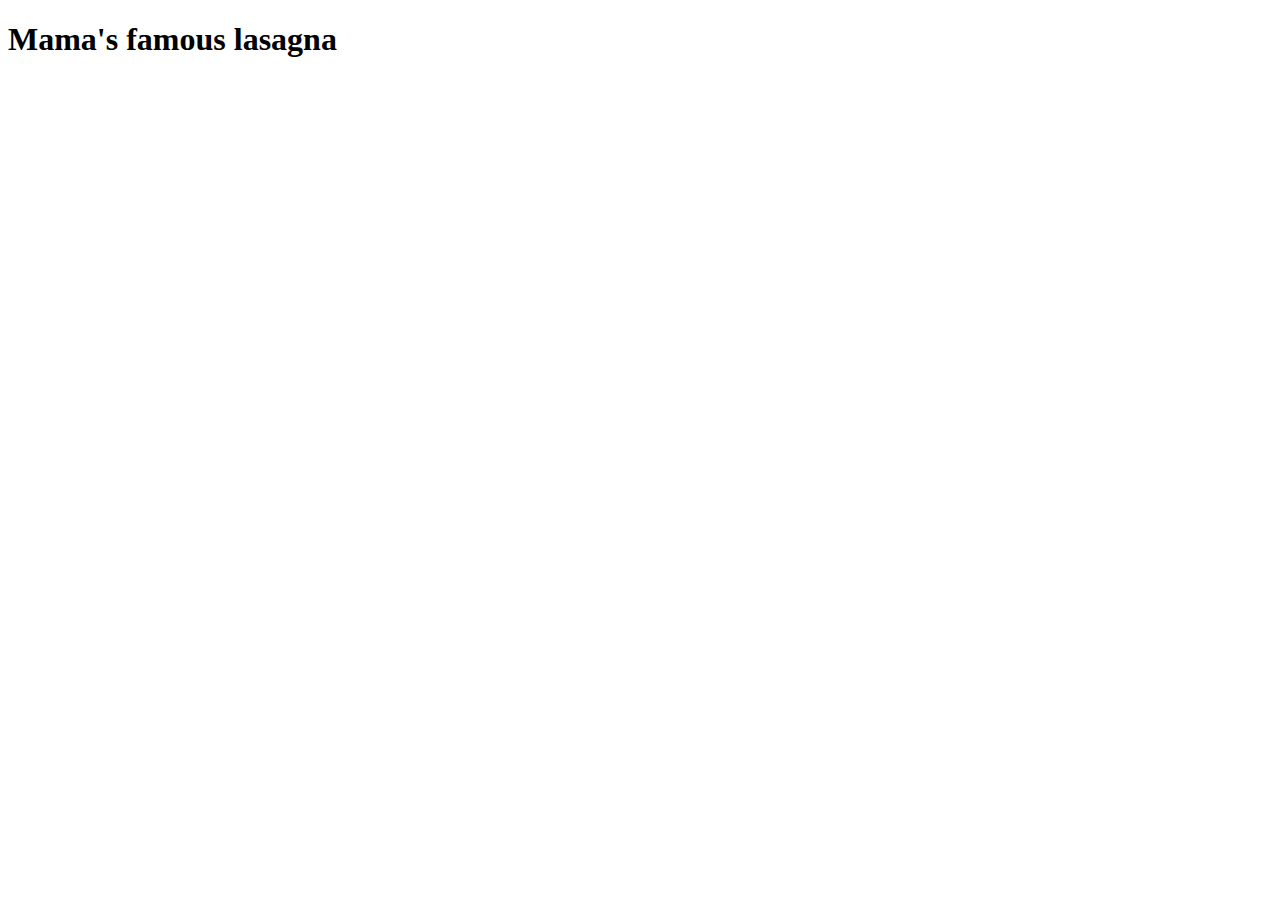
==== recipes/lasagna.html @ a55ba49c "Added page content to home that links to recipes." ====
<!DOCTYPE html>
<html lang="en">
<head>
    <meta charset="UTF-8">
    <meta name="viewport" content="width=device-width, initial-scale=1.0">
    <title>Mama's famous lasagna</title>
</head>
<body>
    <h1>Mama's famous lasagna</h1>
</body>
</html>
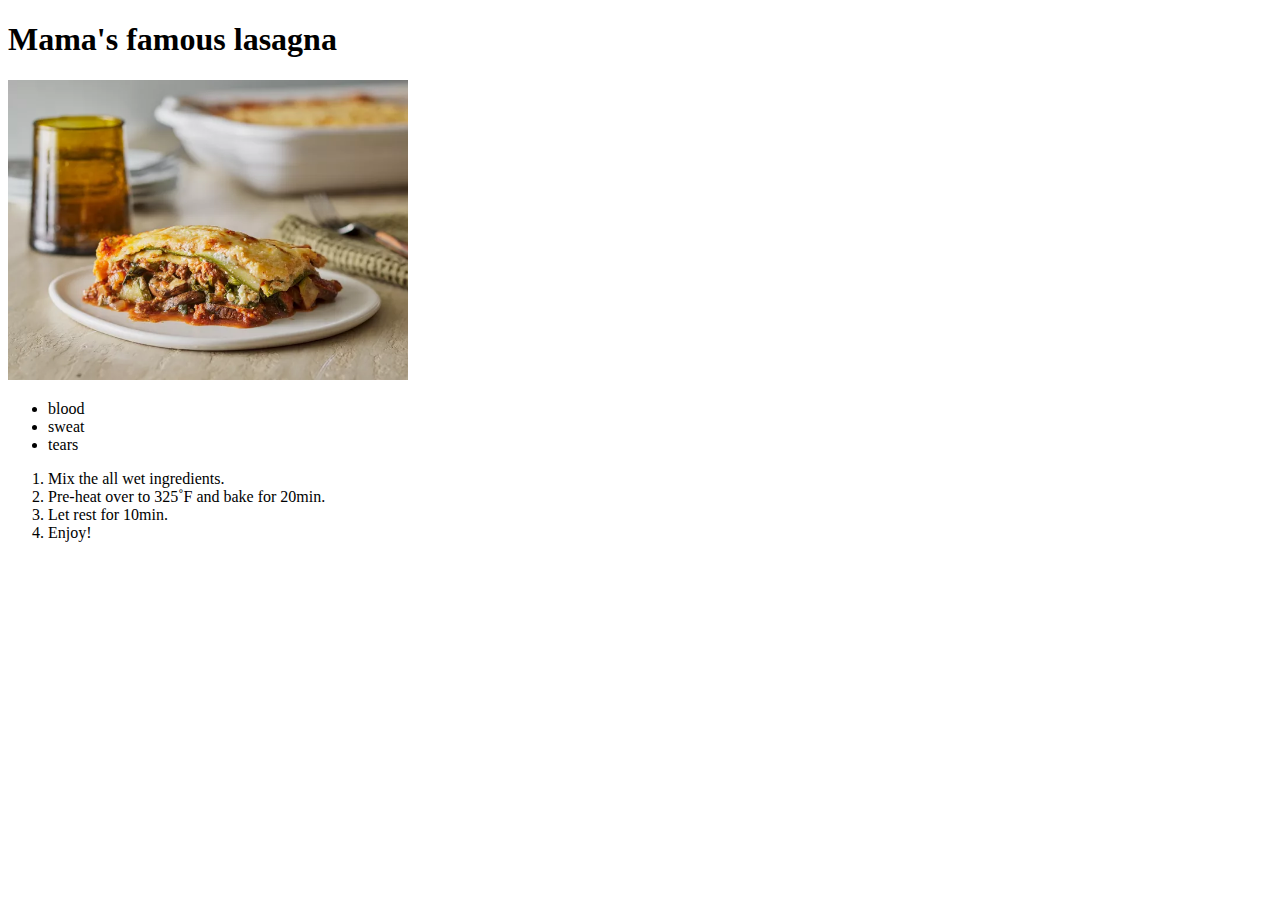
==== commit f62781cb: "Fixed location of lasagna page content" ====
--- a/recipes/lasagna.html
+++ b/recipes/lasagna.html
@@ -7,5 +7,17 @@
 </head>
 <body>
     <h1>Mama's famous lasagna</h1>
+    <img src="../img/lasagna.webp" alt="lasagna" height="300" width="auto">
+    <ul>
+        <li>blood</li>
+        <li>sweat</li>
+        <li>tears</li>
+    </ul>
+    <ol>
+        <li>Mix the all wet ingredients.</li>
+        <li>Pre-heat over to 325˚F and bake for 20min.</li>
+        <li>Let rest for 10min.</li>
+        <li>Enjoy!</li>
+    </ol>
 </body>
 </html>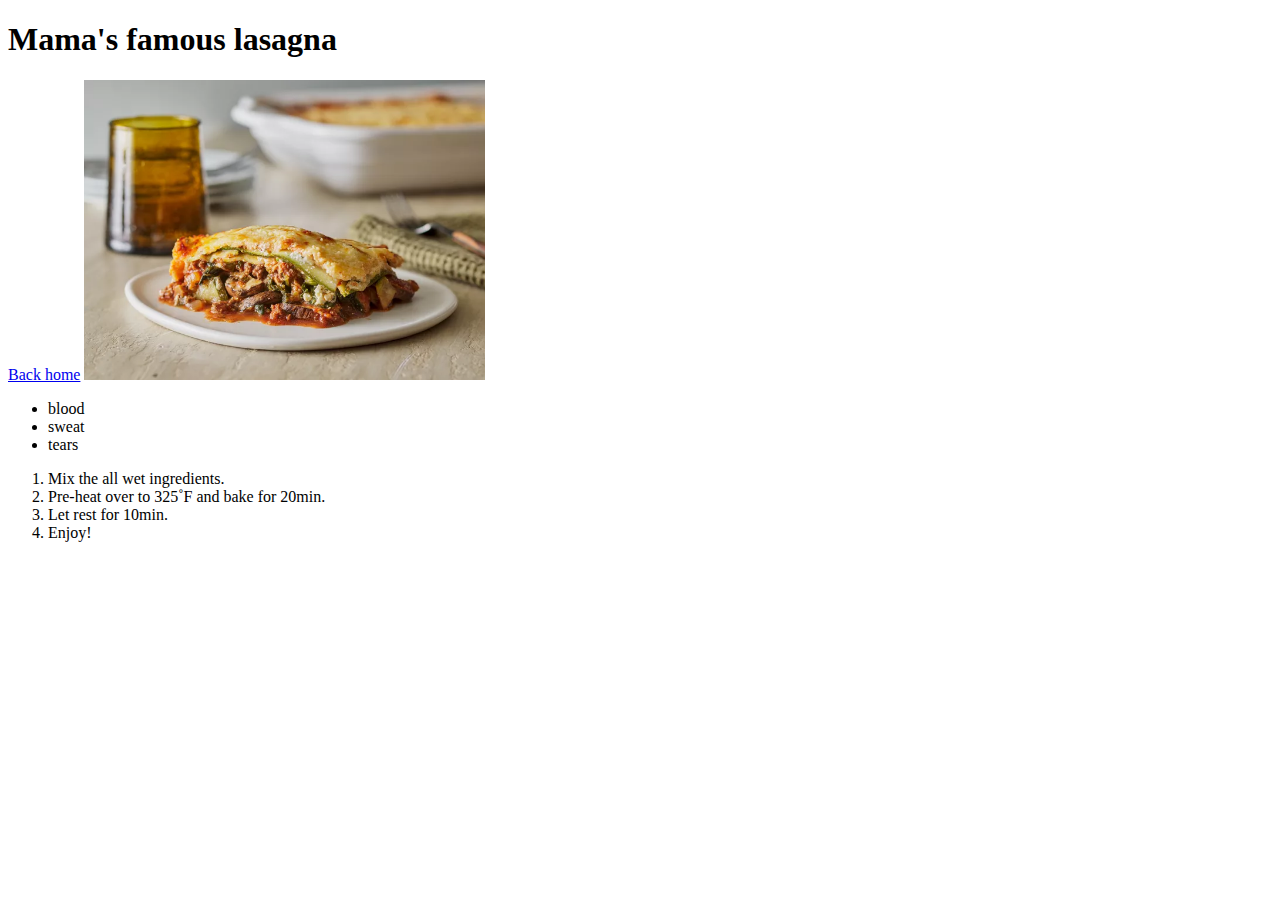
==== commit fe6eec72: "Add back home button on recipes page" ====
--- a/recipes/lasagna.html
+++ b/recipes/lasagna.html
@@ -3,10 +3,12 @@
 <head>
     <meta charset="UTF-8">
     <meta name="viewport" content="width=device-width, initial-scale=1.0">
+    <link rel="stylesheet" href="./styles.css">
     <title>Mama's famous lasagna</title>
 </head>
 <body>
     <h1>Mama's famous lasagna</h1>
+    <a href="../index.html" rel="noopener">Back home</a>
     <img src="../img/lasagna.webp" alt="lasagna" height="300" width="auto">
     <ul>
         <li>blood</li>
